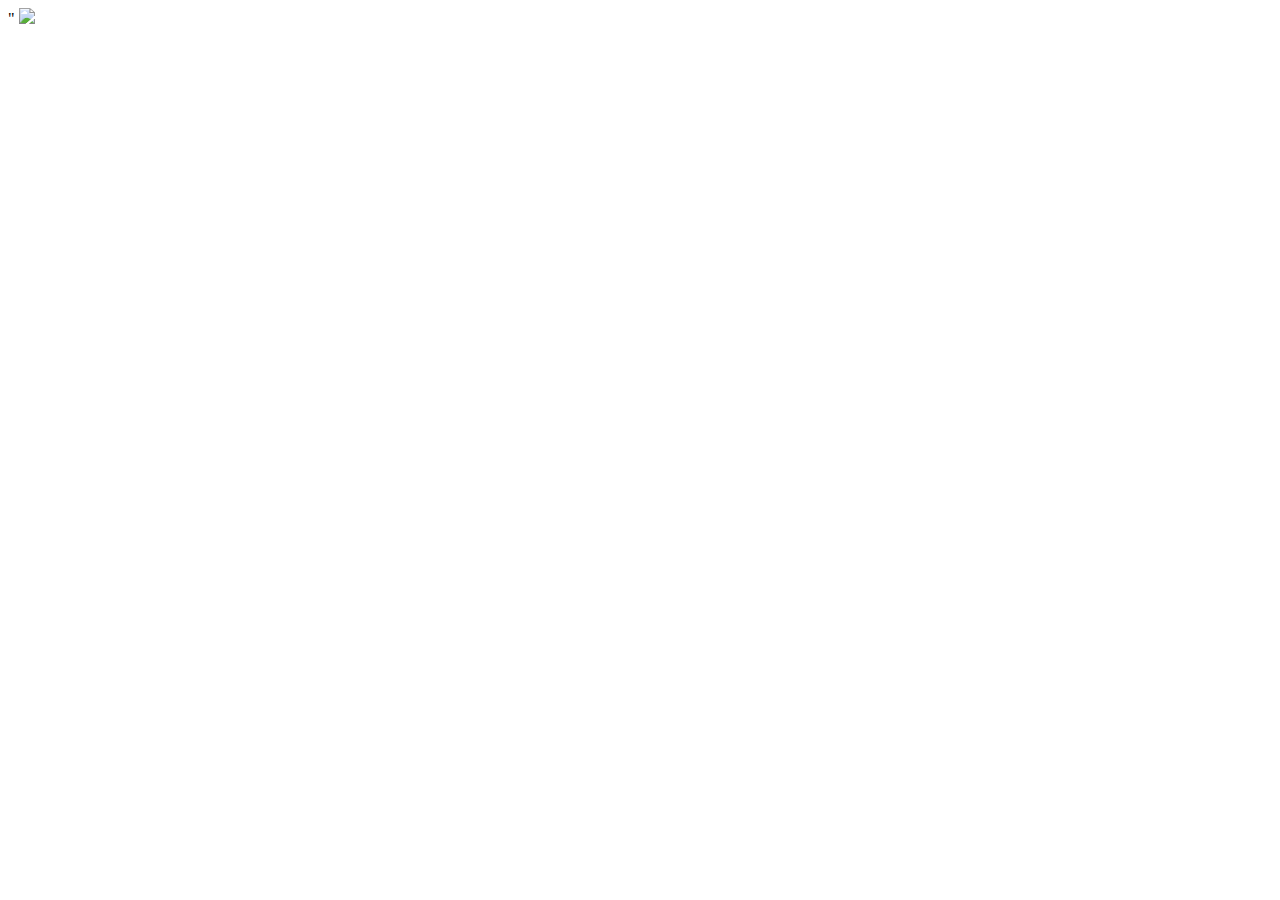
==== 69e01/index.html @ 8bf534fd "Create index.html" ====
<!DOCTYPE html>
<html lang="en">
<head>

<title>Verified Saathi</title>

<meta name="description" content="Share with your friends" />
<meta http-equiv="cache-control" content="no-cache">
<meta property="og:title" content="Verified Saathi" />
<meta property="og:type" content="article" />
<meta property="og:url" content="https://campaignswithpurpose.com/69e01" />
<meta property="og:image" content="https://campaignswithpurpose.com/69e01/69e01.jpeg" />
<meta name="description" content="Share with your friends" />
<meta property="og:site_name" content="verifiedsaathi.in" />
<meta property="og:image:secure_url" content="https://campaignswithpurpose.com/69e01/69e01.jpeg" />

<script>(function(w,d,s,l,i){w[l]=w[l]||[];w[l].push({'gtm.start':
new Date().getTime(),event:'gtm.js'});var f=d.getElementsByTagName(s)[0],
j=d.createElement(s),dl=l!='dataLayer'?'&l='+l:'';j.async=true;j.src=
https://www.googletagmanager.com/gtm.js?id='+i+dl;f.parentNode.insertBefore(j,f);
"})(window,document,'script','dataLayer','	GTM-5JTV45X');</script>"
</head>
<body>
<noscript><iframe src="https://www.googletagmanager.com/ns.html?id=GTM-5JTV45X" height="0" width="0" style="display:none;visibility:hidden"></iframe></noscript>

<img src="https://campaignswithpurpose.com/69e01/69e01.jpeg" />

</body>

</html>
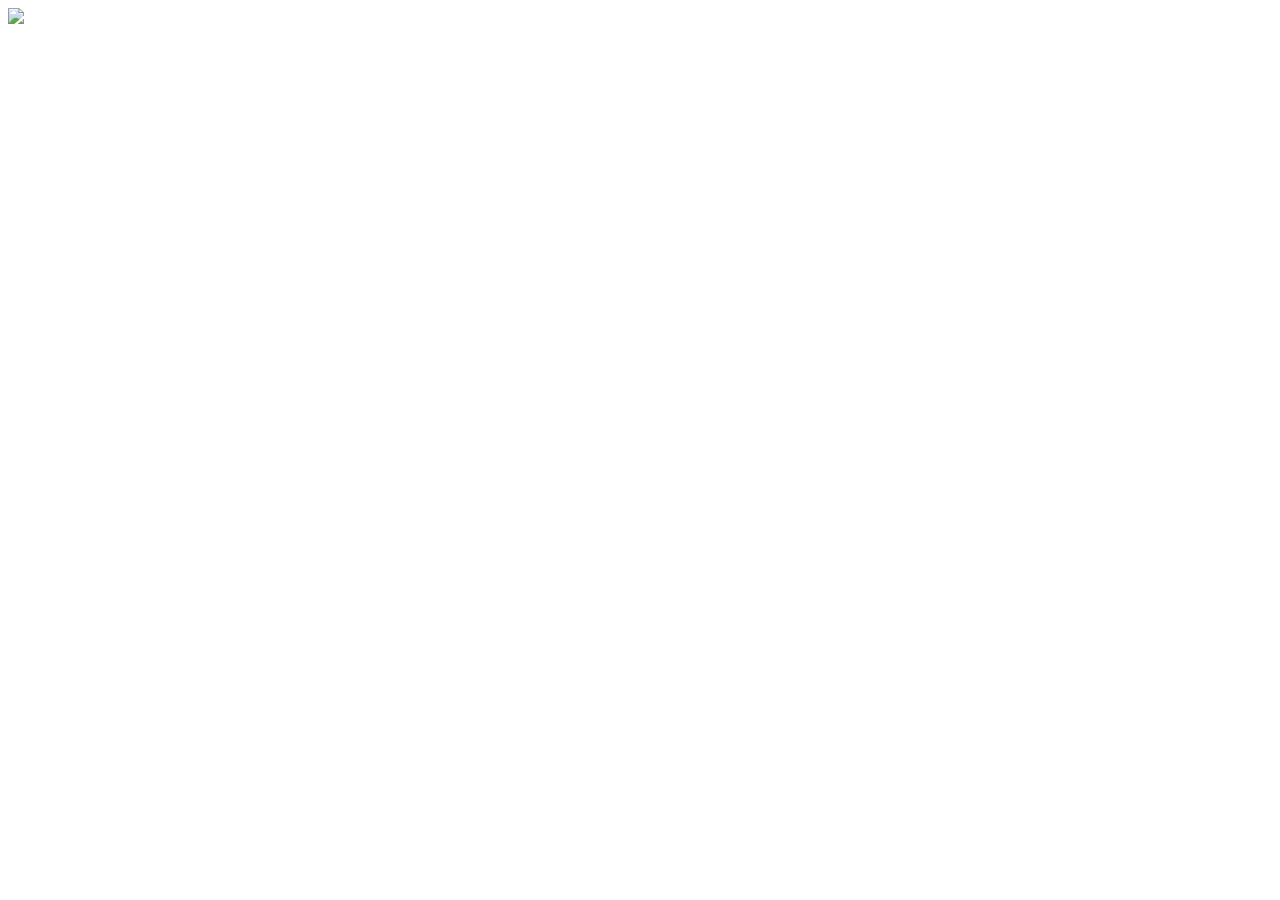
==== commit a018b796: "4" ====
--- a/69e01/index.html
+++ b/69e01/index.html
@@ -17,12 +17,11 @@
 <script>(function(w,d,s,l,i){w[l]=w[l]||[];w[l].push({'gtm.start':
 new Date().getTime(),event:'gtm.js'});var f=d.getElementsByTagName(s)[0],
 j=d.createElement(s),dl=l!='dataLayer'?'&l='+l:'';j.async=true;j.src=
-https://www.googletagmanager.com/gtm.js?id='+i+dl;f.parentNode.insertBefore(j,f);
-"})(window,document,'script','dataLayer','	GTM-5JTV45X');</script>"
+'https://www.googletagmanager.com/gtm.js?id='+i+dl;f.parentNode.insertBefore(j,f);
+})(window,document,'script','dataLayer','GTM-5JTV45X');</script>
 </head>
 <body>
 <noscript><iframe src="https://www.googletagmanager.com/ns.html?id=GTM-5JTV45X" height="0" width="0" style="display:none;visibility:hidden"></iframe></noscript>
-
 <img src="https://campaignswithpurpose.com/69e01/69e01.jpeg" />
 
 </body>
